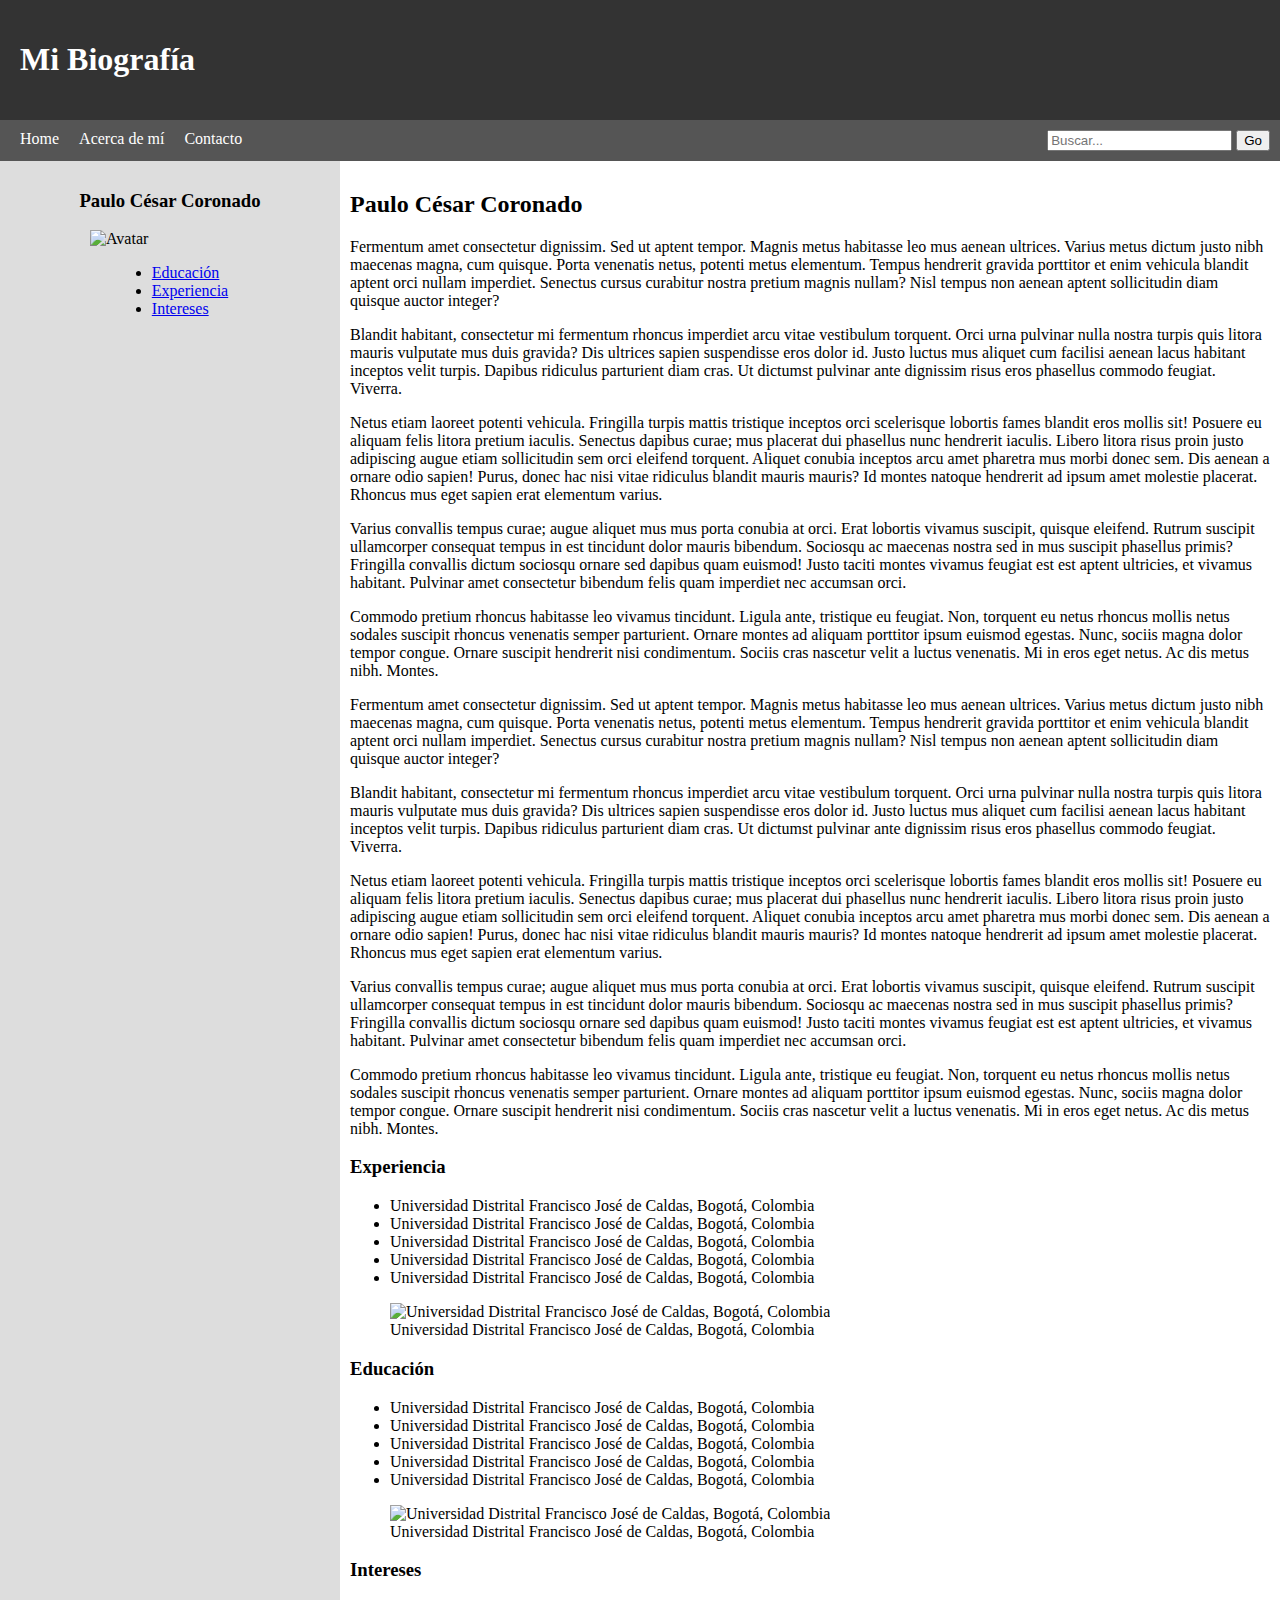
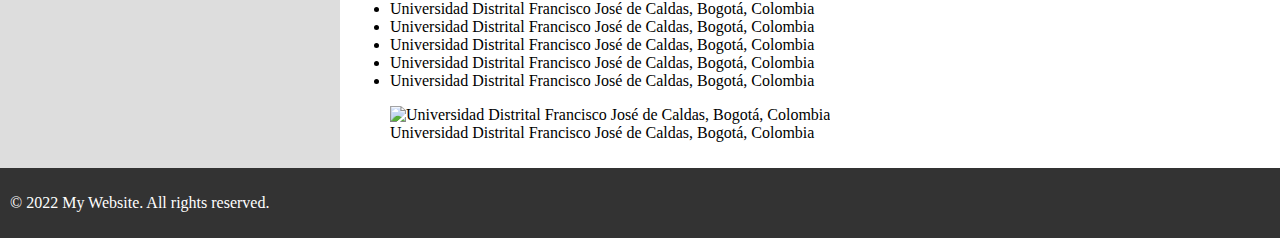
==== index.html @ cba34b8f "first commit" ====
<!DOCTYPE html>
<html>
  <head>
    <title>My Website</title>
    <link rel="stylesheet" href="style.css">
  </head>
  <body>
    <header>
      <h1>Mi Biografía</h1>
    </header>
    <nav>
      <ul>
        <li><a href="#">Home</a></li>
        <li><a href="#">Acerca de mí</a></li>
        <li><a href="#">Contacto</a></li>
      </ul>
      <form>
        <input type="text" placeholder="Buscar...">
        <button>Go</button>
      </form>
    </nav>
    <div class="container">
      <aside>
        <h3>Paulo César Coronado</h3>
        <img class="foto" src="https://www.w3schools.com/w3images/avatar2.png" alt="Avatar">
        <ul>
          <li><a href="#educacion">Educación</a></li>
          <li><a href="#experiencia">Experiencia</a></li>
          <li><a href="#intereses">Intereses</a></li>
        </ul>
      </aside>
      <main>
        <h2>Paulo César Coronado</h2>
        <p>
            Fermentum amet consectetur dignissim. Sed ut aptent tempor. Magnis metus habitasse leo mus aenean ultrices. Varius metus dictum justo nibh maecenas magna, cum quisque. Porta venenatis netus, potenti metus elementum. Tempus hendrerit gravida porttitor et enim vehicula blandit aptent orci nullam imperdiet. Senectus cursus curabitur nostra pretium magnis nullam? Nisl tempus non aenean aptent sollicitudin diam quisque auctor integer?
            </p>
            <p>
            Blandit habitant, consectetur mi fermentum rhoncus imperdiet arcu vitae vestibulum torquent. Orci urna pulvinar nulla nostra turpis quis litora mauris vulputate mus duis gravida? Dis ultrices sapien suspendisse eros dolor id. Justo luctus mus aliquet cum facilisi aenean lacus habitant inceptos velit turpis. Dapibus ridiculus parturient diam cras. Ut dictumst pulvinar ante dignissim risus eros phasellus commodo feugiat. Viverra.
            </p>
            <p>
            Netus etiam laoreet potenti vehicula. Fringilla turpis mattis tristique inceptos orci scelerisque lobortis fames blandit eros mollis sit! Posuere eu aliquam felis litora pretium iaculis. Senectus dapibus curae; mus placerat dui phasellus nunc hendrerit iaculis. Libero litora risus proin justo adipiscing augue etiam sollicitudin sem orci eleifend torquent. Aliquet conubia inceptos arcu amet pharetra mus morbi donec sem. Dis aenean a ornare odio sapien! Purus, donec hac nisi vitae ridiculus blandit mauris mauris? Id montes natoque hendrerit ad ipsum amet molestie placerat. Rhoncus mus eget sapien erat elementum varius.
            </p>
            <p>
            Varius convallis tempus curae; augue aliquet mus mus porta conubia at orci. Erat lobortis vivamus suscipit, quisque eleifend. Rutrum suscipit ullamcorper consequat tempus in est tincidunt dolor mauris bibendum. Sociosqu ac maecenas nostra sed in mus suscipit phasellus primis? Fringilla convallis dictum sociosqu ornare sed dapibus quam euismod! Justo taciti montes vivamus feugiat est est aptent ultricies, et vivamus habitant. Pulvinar amet consectetur bibendum felis quam imperdiet nec accumsan orci.
            </p>
            <p>
            Commodo pretium rhoncus habitasse leo vivamus tincidunt. Ligula ante, tristique eu feugiat. Non, torquent eu netus rhoncus mollis netus sodales suscipit rhoncus venenatis semper parturient. Ornare montes ad aliquam porttitor ipsum euismod egestas. Nunc, sociis magna dolor tempor congue. Ornare suscipit hendrerit nisi condimentum. Sociis cras nascetur velit a luctus venenatis. Mi in eros eget netus. Ac dis metus nibh. Montes.
            </p>

            <p>
                Fermentum amet consectetur dignissim. Sed ut aptent tempor. Magnis metus habitasse leo mus aenean ultrices. Varius metus dictum justo nibh maecenas magna, cum quisque. Porta venenatis netus, potenti metus elementum. Tempus hendrerit gravida porttitor et enim vehicula blandit aptent orci nullam imperdiet. Senectus cursus curabitur nostra pretium magnis nullam? Nisl tempus non aenean aptent sollicitudin diam quisque auctor integer?
                </p>
                <p>
                Blandit habitant, consectetur mi fermentum rhoncus imperdiet arcu vitae vestibulum torquent. Orci urna pulvinar nulla nostra turpis quis litora mauris vulputate mus duis gravida? Dis ultrices sapien suspendisse eros dolor id. Justo luctus mus aliquet cum facilisi aenean lacus habitant inceptos velit turpis. Dapibus ridiculus parturient diam cras. Ut dictumst pulvinar ante dignissim risus eros phasellus commodo feugiat. Viverra.
                </p>
                <p>
                Netus etiam laoreet potenti vehicula. Fringilla turpis mattis tristique inceptos orci scelerisque lobortis fames blandit eros mollis sit! Posuere eu aliquam felis litora pretium iaculis. Senectus dapibus curae; mus placerat dui phasellus nunc hendrerit iaculis. Libero litora risus proin justo adipiscing augue etiam sollicitudin sem orci eleifend torquent. Aliquet conubia inceptos arcu amet pharetra mus morbi donec sem. Dis aenean a ornare odio sapien! Purus, donec hac nisi vitae ridiculus blandit mauris mauris? Id montes natoque hendrerit ad ipsum amet molestie placerat. Rhoncus mus eget sapien erat elementum varius.
                </p>
                <p>
                Varius convallis tempus curae; augue aliquet mus mus porta conubia at orci. Erat lobortis vivamus suscipit, quisque eleifend. Rutrum suscipit ullamcorper consequat tempus in est tincidunt dolor mauris bibendum. Sociosqu ac maecenas nostra sed in mus suscipit phasellus primis? Fringilla convallis dictum sociosqu ornare sed dapibus quam euismod! Justo taciti montes vivamus feugiat est est aptent ultricies, et vivamus habitant. Pulvinar amet consectetur bibendum felis quam imperdiet nec accumsan orci.
                </p>
                <p>
                Commodo pretium rhoncus habitasse leo vivamus tincidunt. Ligula ante, tristique eu feugiat. Non, torquent eu netus rhoncus mollis netus sodales suscipit rhoncus venenatis semper parturient. Ornare montes ad aliquam porttitor ipsum euismod egestas. Nunc, sociis magna dolor tempor congue. Ornare suscipit hendrerit nisi condimentum. Sociis cras nascetur velit a luctus venenatis. Mi in eros eget netus. Ac dis metus nibh. Montes.
                </p>
                
            
        <h3 id="experiencia">Experiencia</h3>
        <ul>
          <li>Universidad Distrital Francisco José de Caldas, Bogotá, Colombia</li>
          <li>Universidad Distrital Francisco José de Caldas, Bogotá, Colombia</li>
          <li>Universidad Distrital Francisco José de Caldas, Bogotá, Colombia</li>
          <li>Universidad Distrital Francisco José de Caldas, Bogotá, Colombia</li>
          <li>Universidad Distrital Francisco José de Caldas, Bogotá, Colombia</li>
        </ul>
        <figure>
            <!--insert free image from https://picsum.photos/200/300-->
            <img src="https://picsum.photos/200/300" alt="Universidad Distrital Francisco José de Caldas, Bogotá, Colombia">
            <figcaption>Universidad Distrital Francisco José de Caldas, Bogotá, Colombia</figcaption>
        </figure>
        <h3 id="educacion">Educación</h3>
        <ul>
          <li>Universidad Distrital Francisco José de Caldas, Bogotá, Colombia</li>
          <li>Universidad Distrital Francisco José de Caldas, Bogotá, Colombia</li>
          <li>Universidad Distrital Francisco José de Caldas, Bogotá, Colombia</li>
          <li>Universidad Distrital Francisco José de Caldas, Bogotá, Colombia</li>
          <li>Universidad Distrital Francisco José de Caldas, Bogotá, Colombia</li>
        </ul>
        <figure>
            <!--insert free image from https://picsum.photos/200/300-->
            <img src="https://picsum.photos/300/300" alt="Universidad Distrital Francisco José de Caldas, Bogotá, Colombia">
            <figcaption>Universidad Distrital Francisco José de Caldas, Bogotá, Colombia</figcaption>
        </figure>

        <h3 id="intereses">Intereses</h3>   
        <ul>
          <li>Universidad Distrital Francisco José de Caldas, Bogotá, Colombia</li>
          <li>Universidad Distrital Francisco José de Caldas, Bogotá, Colombia</li>
          <li>Universidad Distrital Francisco José de Caldas, Bogotá, Colombia</li>
          <li>Universidad Distrital Francisco José de Caldas, Bogotá, Colombia</li>
          <li>Universidad Distrital Francisco José de Caldas, Bogotá, Colombia</li>
        </ul>
        <figure>
            <!--insert free image from https://picsum.photos/200/300-->
            <img src="https://picsum.photos/500/500" alt="Universidad Distrital Francisco José de Caldas, Bogotá, Colombia">
            <figcaption>Universidad Distrital Francisco José de Caldas, Bogotá, Colombia</figcaption>
        </figure>


      </main>
    </div>
    <footer>
      <p>&copy; 2022 My Website. All rights reserved.</p>
    </footer>
  </body>
</html>
---- style.css ----
body {
    margin: 0;
    padding: 0;
    display: flex;
    flex-direction: column;
    min-height: 100vh;
  }
    .container {
        display: flex;                
        flex-direction: row;
    }
  header {
    background-color: #333;
    color: white;
    padding: 20px;
  }
  nav {
    background-color: #555;
    color: white;
    display: flex;
    justify-content: space-between;
    padding: 10px;
  }
  nav ul {
    display: flex;
    list-style: none;
    margin: 0;
    padding: 0;
  }
  nav ul li a {
    color: white;
    text-decoration: none;
    padding: 10px;
  }
  nav ul li a:hover {
    background-color: #777;
  }
  aside {
    background-color: #ddd;
    padding: 10px;
    width: 25%;
    display: flex;
    flex-direction: column;
    align-items: center;


  }
  main {
    flex: 1;
    padding: 10px;
    width: 75%;
  }
  footer {
    background-color: #333;
    color: white;
    padding: 10px;
    margin-top: auto;
  }

  .foto{
    width: 50%;
  };
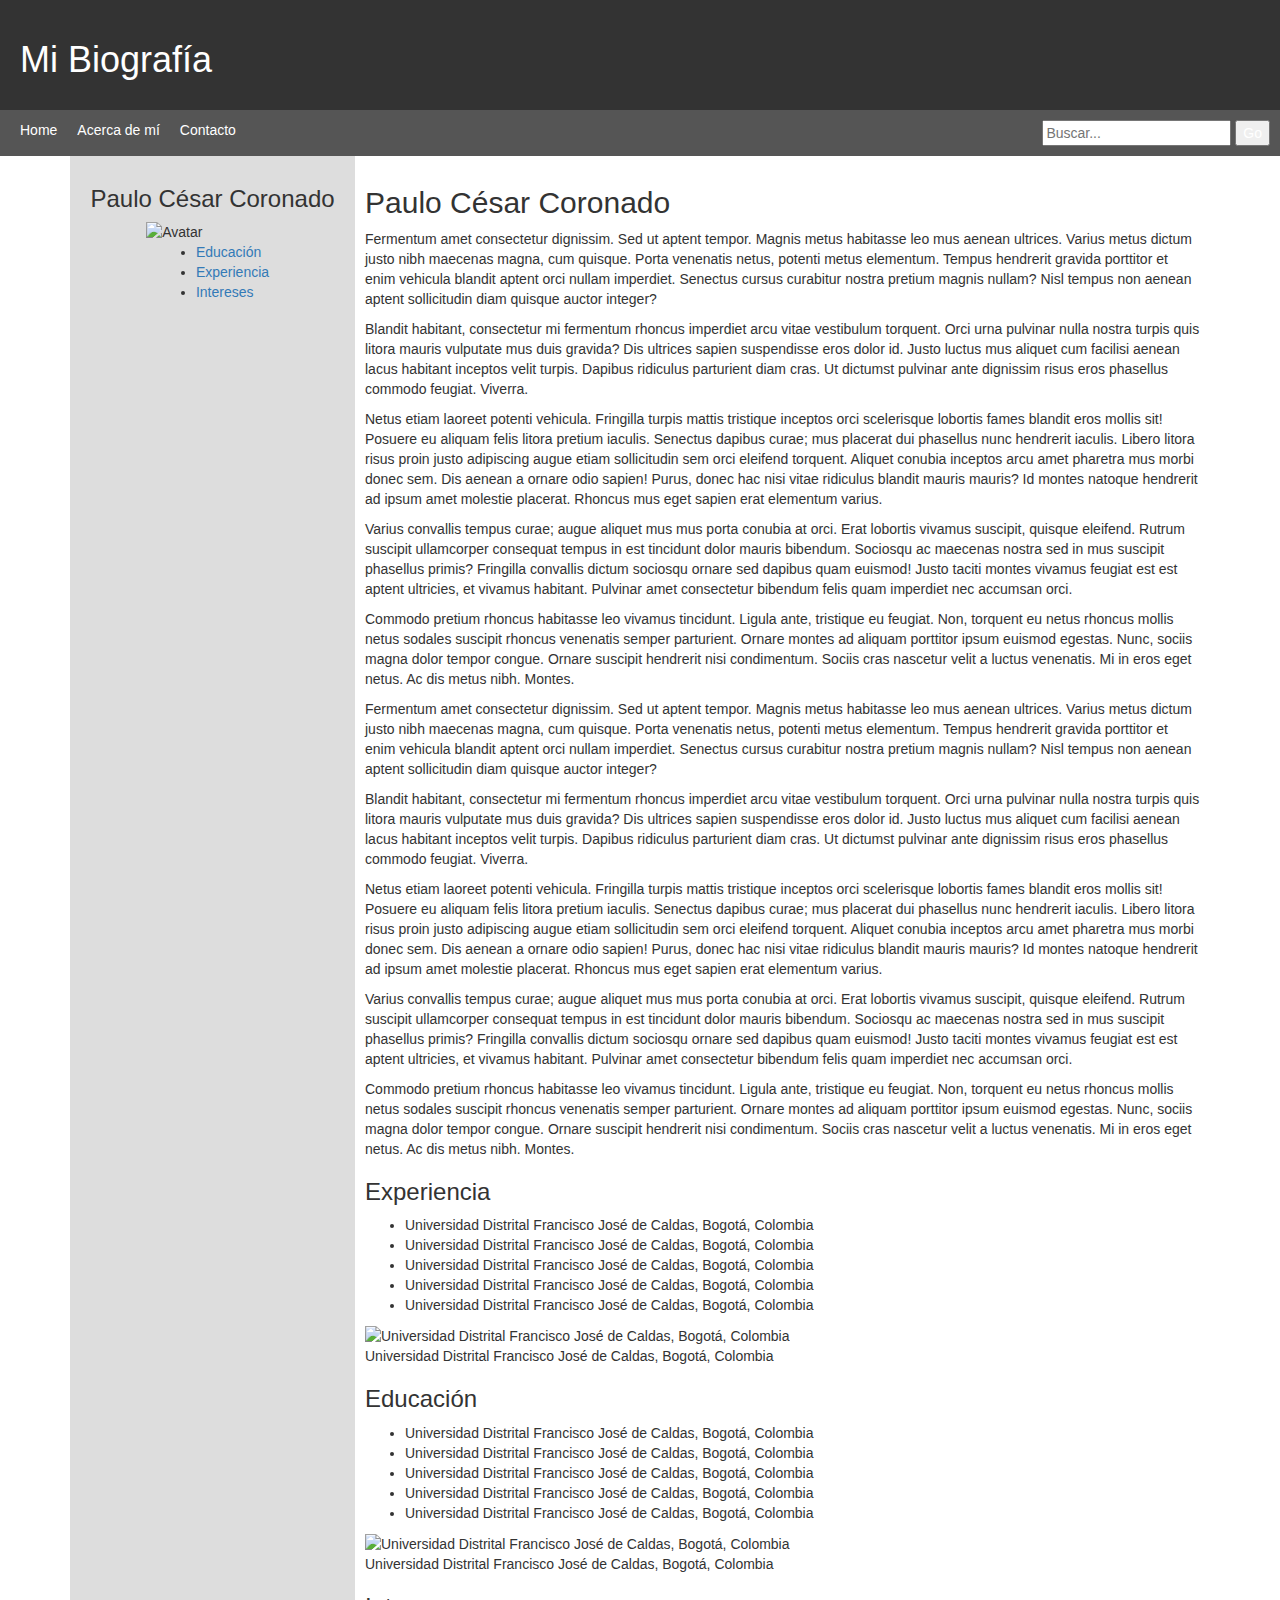
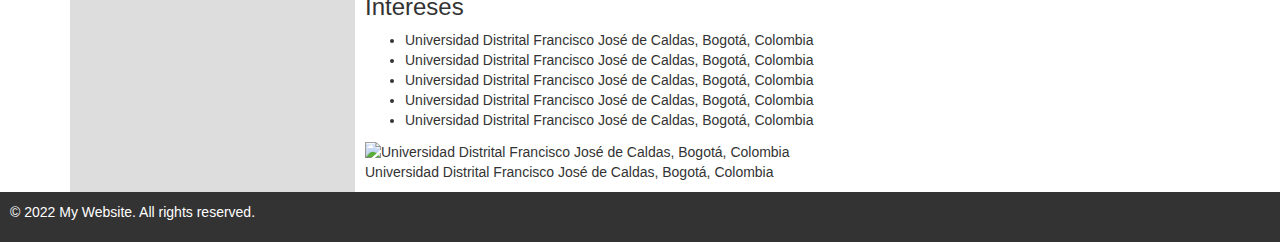
==== commit 3a82bd32: "v 4.0" ====
--- a/index.html
+++ b/index.html
@@ -1,7 +1,9 @@
 <!DOCTYPE html>
-<html>
+<html lang="es">
   <head>
     <title>My Website</title>
+    <!-- Link to bootstrap-->
+    <link rel="stylesheet" href="https://maxcdn.bootstrapcdn.com/bootstrap/3.3.7/css/bootstrap.min.css">
     <link rel="stylesheet" href="style.css">
   </head>
   <body>
